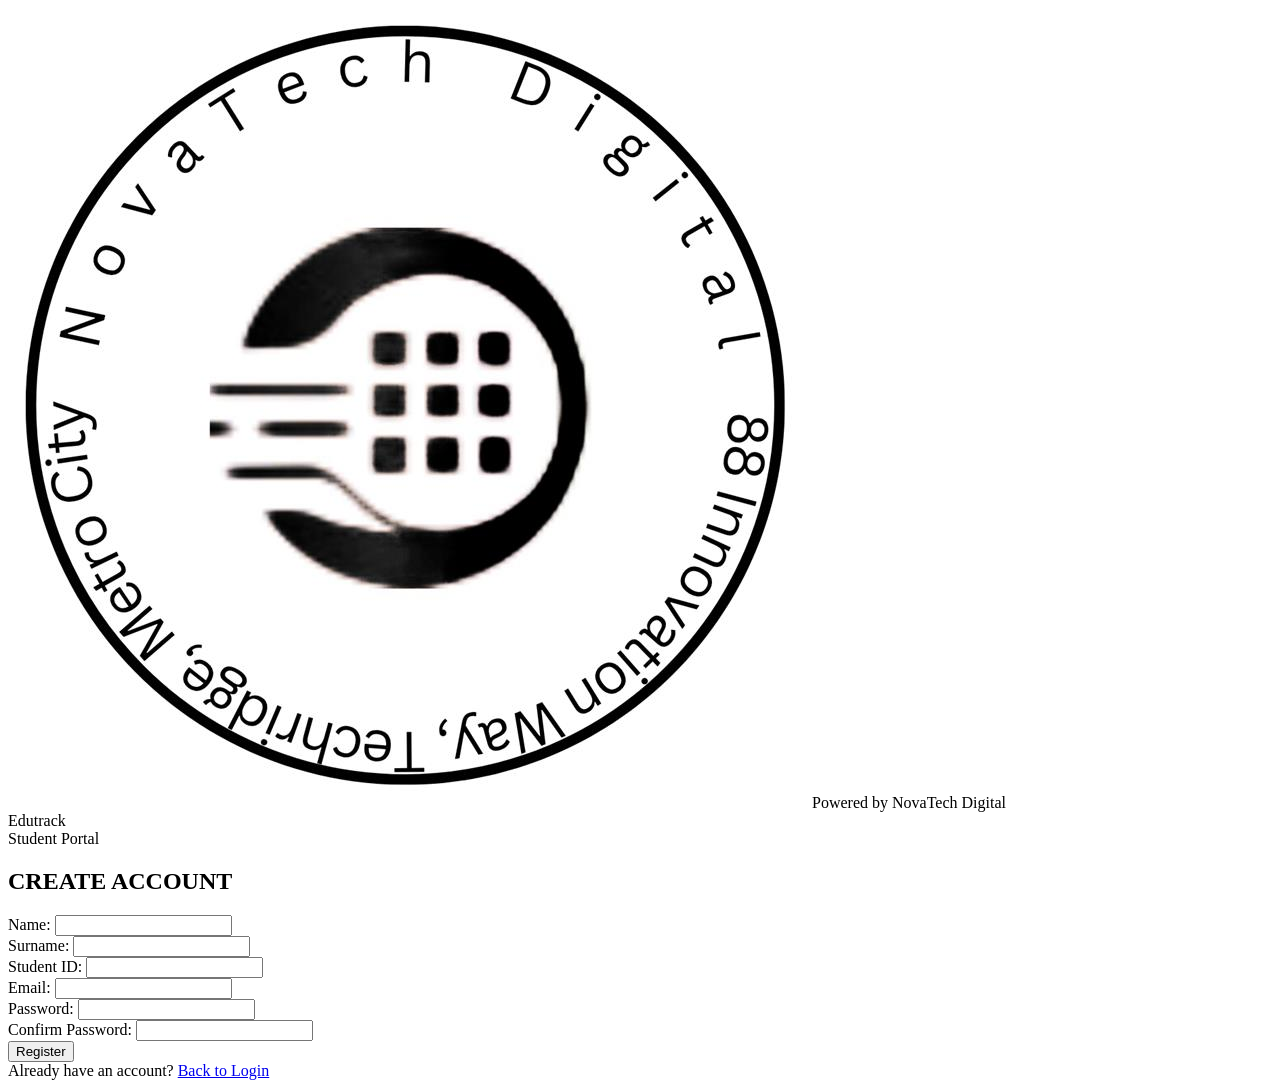
==== Day 2/index.html @ a4013bac "created the registration page asking student info using index.html and included a back-to-login butt" ====
<!DOCTYPE html>
<html lang="en">

<head>

        <meta charset="UTF-8">

        <meta
    name="viewport" content="width=device-width, initial-scale=1.0">

        <title>Registration - Edutrack Student Portal</title>
        <link rel="stylesheet" href="css/style.css">
</head>

<body>

    <main class="page">

        <!-- Main Registration Card -->
        <section class="portal-card">

            <!-- Header -->

            <div class="portal-header">

                <div class="company--brand">

                    <img
                        src="images/novatech-logo.png"
                        alt="NovaTech Digital Logo"
                        class="company-logo"
                    >

                    <span>
                        Powered by NovaTech Digital
                    </span>
                </div>

                <div class="edutrack-brand"

                    <div>
                        Edutrack
                    </div>

                    <div>
                        Student Portal
                    </div>
                </div>

            </div>

            <!--Registration Panel -->

            <div class="registration-panel">

                <h1>
                    CREATE ACCOUNT
                </h1>

                <form id="registrationForm">

                    <!--Name -->

                    <div class="form-group">

                        <label for="name">Name:</label>
                        <input type="text" id="name" required>

                    </div>

                    <!--Surname -->
                    <div class="form-group">
                        <label for="surname">Surname:</label>
                        <input type="text" id="surname" required>
                    </div>

                    <!--Student ID -->
                    <div class="form-group">
                        <label for="studentId">Student ID:</label>
                        <input type="number" id="studentId" required>
                    </div>

                    <!--Email -->
                    <div class="form-group">
                        <label for="email">Email:</label>
                        <input type="email" id="email" required>
                    </div>

                    <!--Password -->
                    <div class="form-group">
                        <label for="password">Password:</label>
                        <input type="password" id="password" required>
                    </div>

                    <!--Confirm Password -->
                    <div class="form-group">
                        <label for="confirmPassword">Confirm Password:</label>
                        <input type="password" id="confirmPassword" required>
                    </div>

                    <!-- Submit Button -->
                    <button type="submit" class="register-button">Register</button>

                    <!-- Back to Login -->
                    <div class="back-to-login">
                        <span>
                            Already have an account?
                        </span>

                        <a href="../Day%201/index.html">
                            Back to Login
                        </a>
                    </div>

                </form>
            </div>
        </section>

    </main>

    <script src="js/app.js"></script>
</body>

</html>
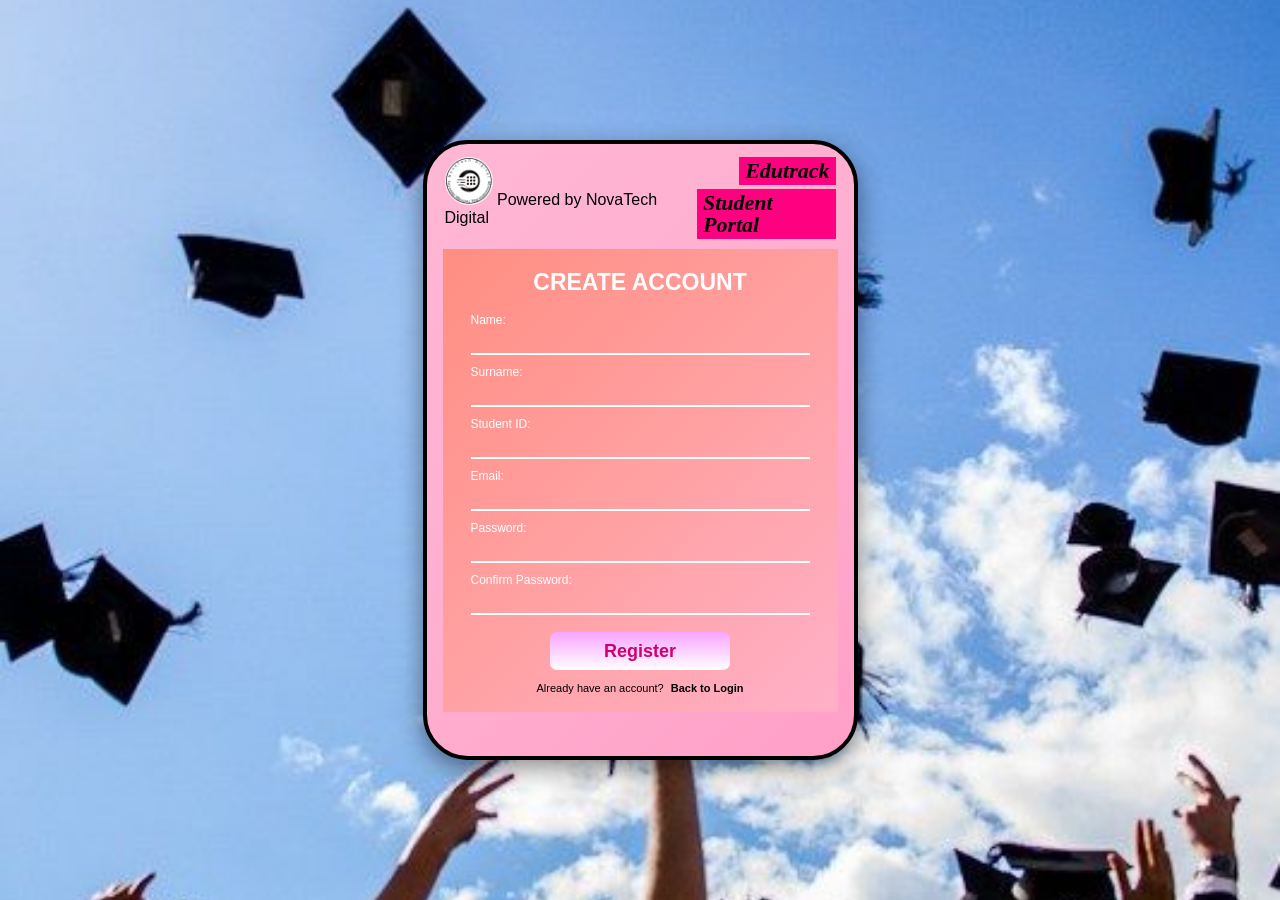
==== commit 03d1dbee: "linked registration link to dsy 2 index.html page" ====
--- a/Day 2/index.html
+++ b/Day 2/index.html
@@ -36,7 +36,7 @@
                     </span>
                 </div>
 
-                <div class="edutrack-brand"
+                <div class="edutrack-brand">
 
                     <div>
                         Edutrack
--- a/Day 2/css/style.css
+++ b/Day 2/css/style.css
@@ -0,0 +1,216 @@
+/*=== EDUTRACK STUDENT PORTAL REGISTRATION PAGE DAY 2 ===*/
+
+/*=== RESET ===*/
+
+* {
+    margin: 0;
+    padding: 0;
+    box-sizing: border-box;
+}
+
+html,
+body {
+    font-family: Arial, sans-serif;
+}
+
+/*=== PAGE ===*/
+
+.page {
+    width: 100%;
+    min-height: 100vh;
+    display: flex;
+    justify-content: center;
+    align-items: center;
+    padding: 35px;
+    background-image:
+        url("../images/registration_bg_image.jpg");
+    background-size: cover;
+    background-position: center;
+    background-repeat: no-repeat;
+}
+
+/*OUTER CARD*/
+.portal-card {
+    width: 435px;
+    min-height: 620px;
+    background: linear-gradient(
+        135deg,
+        #ffb6d5 0%,
+        #ffafd0 50%,
+        #ff9fc7 100%
+    );
+
+    border: 4px solid #000000;
+    border-radius: 45px;
+    overflow: hidden;
+    box-shadow: 0 8px 25px rgba(0, 0, 0, 0.45);
+}
+
+/*=== HEADER ===*/
+.portal-header {
+    height: 105px;
+    display:flex;
+    justify-content: space-between;
+    align-items: flex-start;
+    padding: 13px 18px 0 18px;
+}
+
+.company-brand {
+    display: flex;
+    align-items: center;
+    gap: 8px;
+}
+
+.company-logo {
+    width: 48px;
+    height: 48px;
+    object-fit: contain;
+    border-radius: 50%;
+}
+
+.company-brand span {
+    color: #ffffff;
+    font-size: 11px;
+    white-space: nowrap;
+}
+
+.edutrack-brand {
+    display: flex;
+    flex-direction: column;
+    align-items: flex-end;
+    gap: 4px;
+}
+
+.edutrack-brand div {
+    display: inline-block;
+    background-color: #ff0080;
+    color: #000000;
+    font-family: "Comic Sans MS", cursive;
+    font-size: 22px;
+    font-style: italic;
+    font-weight: bold;
+    line-height: 1;
+    padding: 3px 6px;
+}
+
+/*== REGISTRATION PANEL ===*/
+.registration-panel {
+    width: calc(100% - 32px);
+    margin: 0 16px;
+    padding: 20px 28px 18px;
+    background: linear-gradient(
+        135deg,
+        #ff8e82 0%,
+        #ffa2a5 55%,
+        #ffb0c8 100%
+    );
+
+    
+}
+
+/*==HEADING==*/
+.registration-panel h1 {
+    text-align: center;
+    color: #ffffff;
+    font-size: 23px;
+    margin-bottom: 17px;
+}
+
+/*=== FORM ===*/
+.form-group {
+    margin-bottom: 10px;
+}
+
+.form-group label{
+    display: block;
+    color: #ffffff;
+    font-size: 12px;
+    margin-bottom: 3px;
+}
+
+.form-group input {
+    width: 100%;
+    height: 25px;
+    background: transparent;
+    border: none;
+    border-bottom: 2px solid #ffffff;
+    outline: none;
+    color: #000000;
+    font-size: 13px;
+}
+
+.form-group input:focus {
+    border-bottom-color: #d80073;
+}
+
+/*=== REGISTER BUTTON ===*/
+.register-button {
+    display: block;
+    width: 180px;
+    height: 38px;
+    margin: 17px auto 12px;
+    border: none;
+    border-radius: 7px;
+    background: linear-gradient(
+        to bottom,
+        #f8a4ff,
+        #ffffff
+    );
+    color: #d00070;
+    font-size: 18px;
+    font-weight: bold;
+    cursor: pointer;
+}
+
+.register-button:hover {
+    background: linear-gradient(
+        to bottom,
+        #f8a4ff,
+        #ffffff
+    );
+}
+
+/*=== BACK TO LOGIN BUTTON ===*/
+.back-to-login {
+    display: flex;
+    justify-content: center;
+    align-items: center;
+    gap: 7px;
+    font-size: 11px;
+    color: #000000;
+}
+
+.back-to-login a {
+    color:#000000;
+    font-weight: bold;
+    text-decoration: none;
+}
+
+.back-to-login a:hover {
+    text-decoration: underline;
+}
+
+/*=== RESPONSIVE ===*/
+@media (max-width: 600px) {
+    .page{
+        padding: 20px;
+    }
+
+    .portal-card {
+        width: 100%;
+        min-height: auto;
+    }
+
+    .edutrack-brand div {
+        font-size: 18px;
+    }
+
+    .company-brand span {
+        font-size: 9px;
+    }
+
+    .registration-panel {
+        padding-left: 22px;
+        padding-right: 22px;
+    }
+}
